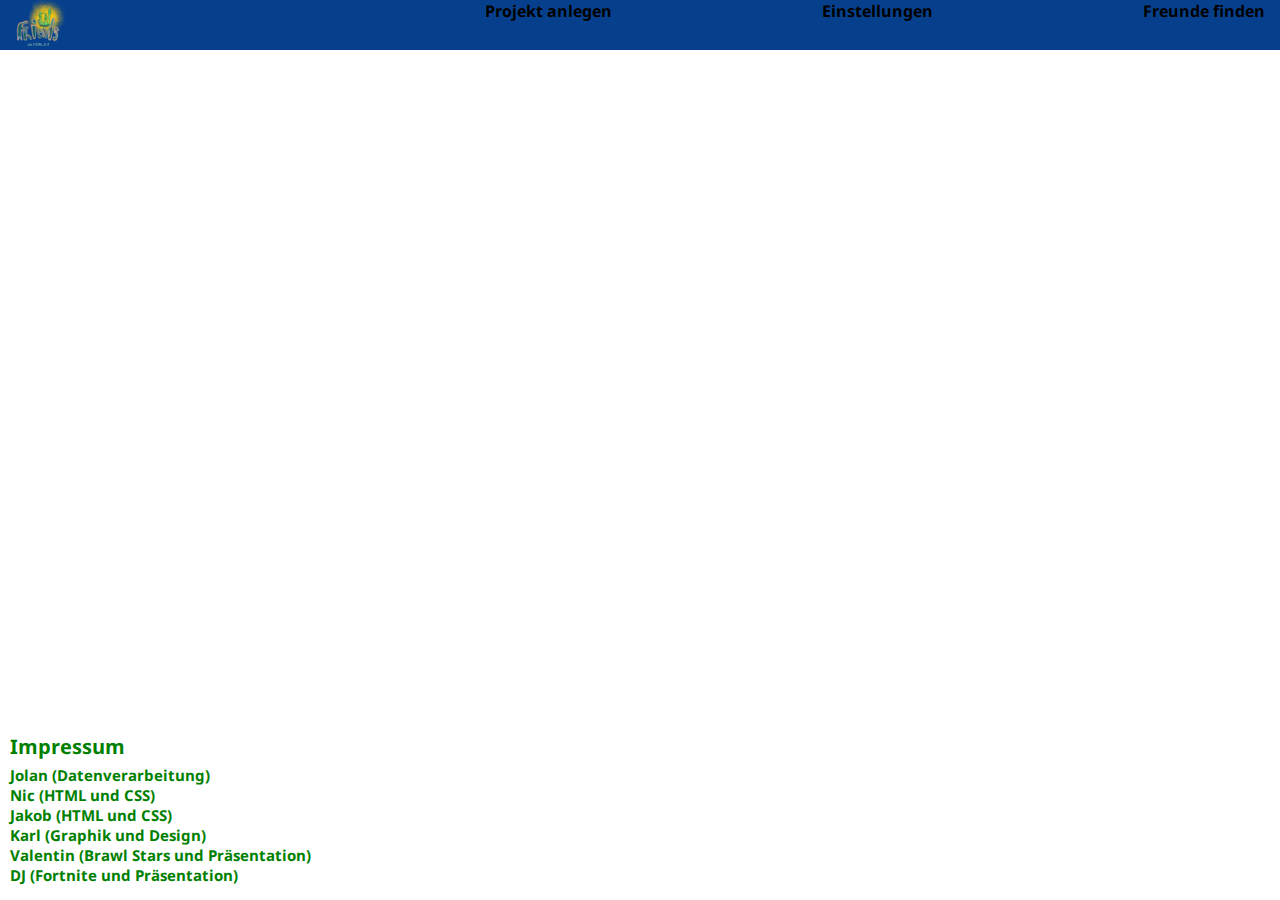
==== account_daten.html @ f74dc6ff "Einstellungen hinzu" ====
<!DOCTYPE html>
<html>

<head>
    <meta charset="UTF-8">
    <meta name="viewport" content="width=device-width">
    <link rel="stylesheet" href="style.css">
    <link rel="shortcut icon" type="image/x-icon" href="IMG_1257.png">
    <script src="script.js"></script>
    <title>
        Friends-Projektsuche
    </title>
</head>

<body>
    <header>
        <div><img src="IMG_1257.png" class="logo"></div>
        <div></div>
        <div><a href="proa.html">Projekt anlegen</a></div>
        <div><a href="einstellung.html">Einstellungen</a></div>
        <div><a href="freuf.html">Freunde finden</a></div>
    </header>
    <footer>
        <h2 class="Überschrift">Impressum</h2><p class="impressum">Jolan (Datenverarbeitung)<br>Nic (HTML und CSS)<br>Jakob (HTML und
            CSS)<br>Karl (Graphik
            und Design)<br>Valentin (Brawl Stars und Präsentation)<br>DJ (Fortnite und Präsentation)</p>
    </footer>


</body>

</html>
---- style.css ----
@font-face {
    font-family: "NotoSans";
    src: url(Noto-Sans/NotoSans-Bold.ttf)
}


/*Primär Farbe #06408d*/
@media (prefers-color-scheme:light){
    body{
        background-color: white;
        color: black;
    }
    a{
        color: black;
        text-decoration: none;
    }
}

@media (prefers-color-scheme:dark){
    body{
        background-color: black;
        color: white;
    }
    a{
        color: white;
        text-decoration: none;
    }
}

body {
    margin: 0%;
    padding: 0%;
    padding-bottom: 200px;
    font-family: "NotoSans";
    position: relative;
    height: 100%;
    min-height: calc(100vh - 200px)

}

h1 {
    text-align: center;
}

header{
    padding-right: 15px;
    padding-left: 15px;
    height: 50px;
    display: flex;
    background-color:#06408d;
    justify-content: space-between;
}

.login{
    display: grid;
    grid-template-columns: repeat(2, 1fr);
    grid-template-rows: repeat(10, 1fr);
    grid-column-gap: 3.125rem;
    grid-row-gap: 1.25rem; 
    justify-content: center;
    align-items: center;
    border-radius: .9375rem;
    margin-left: 18.75rem;
    margin-right: 18.75rem;
    margin-top: 10px;
 }

 .logo{
    max-height: 50px;
 }


 .regi{
    border-radius: .625rem;
    height: 1.5625rem;
    width: 18.75rem;
 }

.projektanlegung{
  max-width: 700px;
}


.submitb{
    background-color: cyan;
}

.eingabe{
    display: flex;
    justify-content: space-between;
    margin: 0 auto;
    width: 100%;
    
}

.eingabe input{
    margin-left: 3em;
}

.centerer{
    display: flex;
    justify-content: center;
}

footer{
    font-size: 10px;
    margin-top: 50px;
    color: green;
    margin-left: 10px;
    bottom: 0px;
    position: absolute;
}

.Überschrift{
    font-size: 20px;
}

.suche{
    display: flex;
    flex-direction: row;
    margin-top: 10px;
    max-width: 50%;
    justify-content: space-between;
}

.suchen{
    display: flex;
    flex-direction: row;
    justify-content: space-between;
}

.freundlink{
    color: aqua;
    text-decoration: underline;

}

.impressum{
    font-size: 15px;   
}

footer h2{
    padding-bottom: 0%;
    margin-bottom: 5px;
}

footer p{
    padding-top: 0%;
    margin-top: 5px;
}
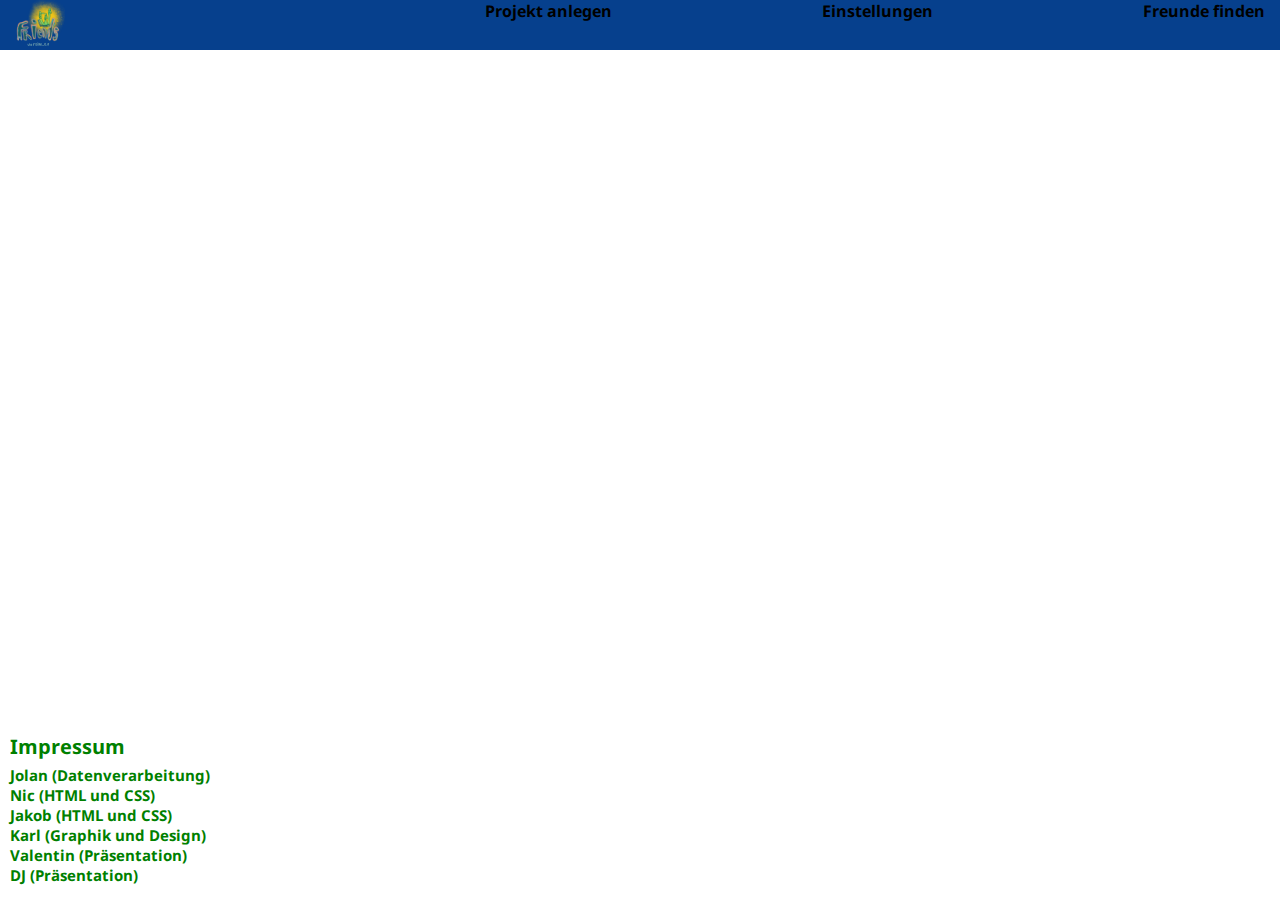
==== commit 597548ee: "Impressum verändert wichtig" ====
--- a/account_daten.html
+++ b/account_daten.html
@@ -23,7 +23,7 @@
     <footer>
         <h2 class="Überschrift">Impressum</h2><p class="impressum">Jolan (Datenverarbeitung)<br>Nic (HTML und CSS)<br>Jakob (HTML und
             CSS)<br>Karl (Graphik
-            und Design)<br>Valentin (Brawl Stars und Präsentation)<br>DJ (Fortnite und Präsentation)</p>
+            und Design)<br>Valentin (Präsentation)<br>DJ (Präsentation)</p>
     </footer>
 
 
